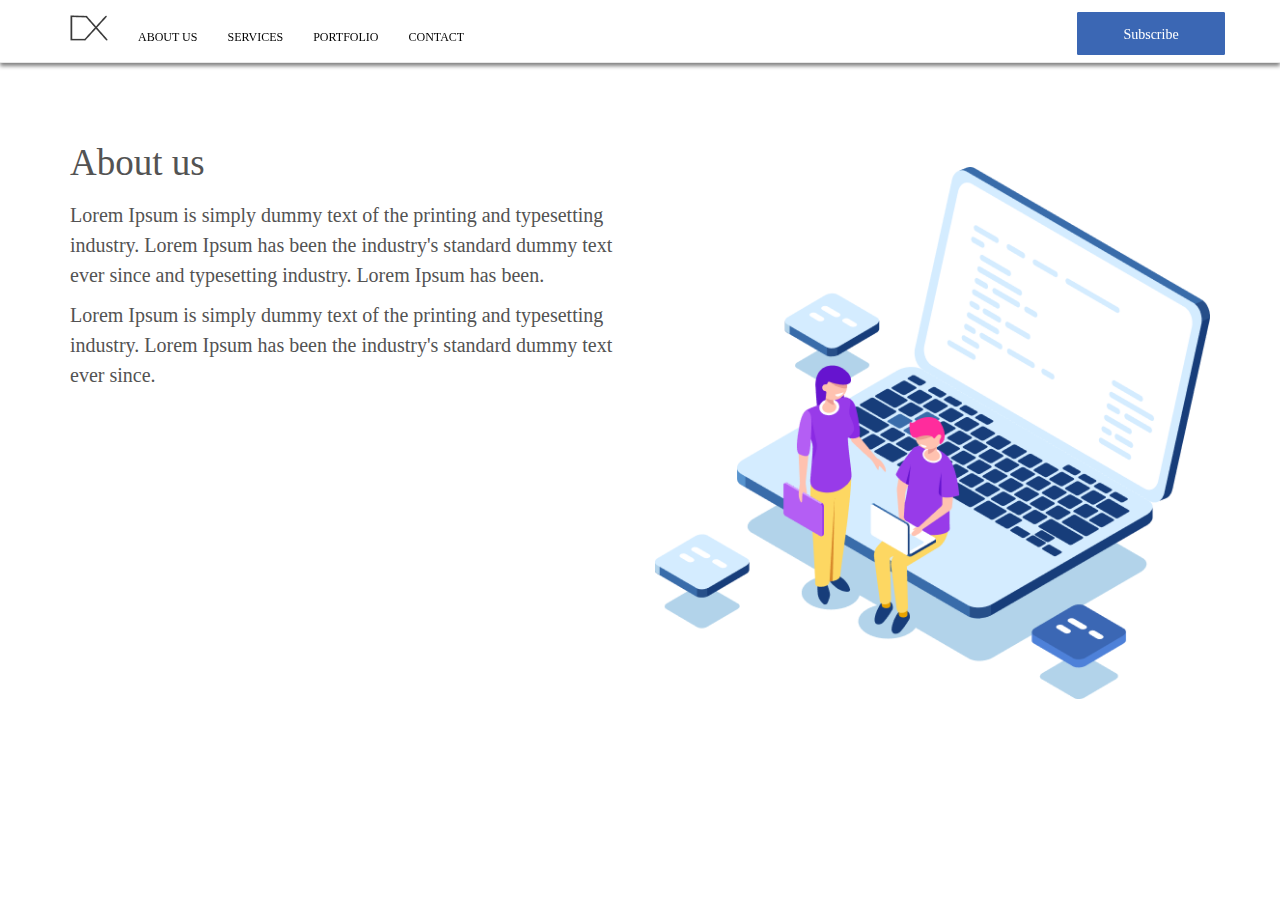
==== about.html @ 91616455 "about page" ====
<!DOCTYPE html>
<html lang="en">
<head>
  <meta charset="UTF-8">
  <meta name="viewport" content="width=device-width, initial-scale=1.0">
  <meta http-equiv="X-UA-Compatible" content="ie=edge">
  <title>About us</title>
  <link rel="stylesheet" href="https://cdnjs.cloudflare.com/ajax/libs/font-awesome/4.7.0/css/font-awesome.min.css">
  <link rel="stylesheet" href="./aboutAssets/css/bootstrap.min.css">
  <link rel="stylesheet" href="./aboutAssets/css/style.css">
</head>
<body>
	<div class="header">
		<nav class="navbar navbar-default navbar-fixed-top ">
		  <div class="container">
		    <div class="navbar-header">
		      <button type="button" class="navbar-toggle collapsed" data-toggle="collapse" data-target="#bs-example-navbar-collapse-1" aria-expanded="false">
		        <span class="sr-only">Toggle navigation</span>
		      </button>
		      <a class="navbar-brand" href="index.html"> <img src="aboutAssets/images/Vector.jpg"></a>
		    </div>
		    <div class="collapse navbar-collapse" id="bs-example-navbar-collapse-1">
		      <ul class="nav navbar-nav navbar-left custom-navigation">
						<li><a href="#">About Us</a></li>
						<li><a href="#">Services</a></li>
						<li><a href="#">Portfolio</a></li>
						<li><a href="#">Contact</a></li>
					</ul>
		      <ul class="nav navbar-nav navbar-right custom-navigation">
						<li>
							<button type="button" class="btn align-self-center" data-toggle="modal" data-target="#myModal">Subscribe</button>
						</li>
		      </ul>
		    </div>
		  </div>
		</nav>
	</div>
	<!-- End header -->

	<div id="myModal" class="modal " role="dialog">
		<div class="modal-dialog">
			<div class="modal-content">
				<div class="modal-body d-flex align-items-center">
					<h3 class="modal-title text-center">Subscribe</h3>
					<p class= "text-center">Subscribe to our newsletter and stay updated</p>
					<div class="text-center">
						<img class="img-fluid" alt="Responsive image"  src="aboutAssets/images/Group.png">
					</div>
					<br>
					<div class="input-group ">
						<input type="text" class="form-control" placeholder="example@gmail.com">
						<div class="input-group-addon">
							<span class="input-group-text">Thank you</span>
						</div>
					</div>
				</div>
			</div>	
		</div>
	</div>
	<!-- End modal -->

	<section id="about">
    <div class="container">
      <div class="row">
        <div class="col-md-6">
          <div class="about-content">
            <h2>About us</h2>
            <article>
              <p>
                Lorem Ipsum is simply dummy text of the printing and typesetting industry. Lorem Ipsum has been the
                industry's standard dummy text ever since and typesetting industry. Lorem Ipsum has been.
              </p>
              <p>
                Lorem Ipsum is simply dummy text of the printing and typesetting industry. Lorem Ipsum has been the
                industry's standard dummy text ever since.
              </p>
              <article>
                </p>
          </div>
        </div>
        <div class="col-md-6">
          <div class="about-img"></div>
        </div>
      </div>
    </div>
  </section>
  <script src="./aboutAssets/js/jquery-3.3.1.min.js"></script>
  <script src="./aboutAssets/js/bootstrap.min.js"></script>
  <script src="./aboutAssets/js/index.js"></script>
</body>
</html>
---- aboutAssets/css/style.css ----
div.header {
	background-color: #FFFFFF;
	background-repeat: repeat-x;
}
.transparent-navbar {
   	background: transparent;
	border: none;
}
.navbar-default .custom-navigation li a{
	font-family: Poppins;
	font-size: 12px;
	color: #000;
	text-transform: uppercase;
}
.navbar-default .custom-navigation li a:hover{
	color: #7D7B7B;
}
.navbar-brand {
	margin: 0;
}
.navbar-default .navbar-collapse, .navbar-default .navbar-form {
	margin-top: 12px; 
}
.btn {
	font-family: Poppins;
	margin-top: 40px;
	width: 148px;
	height: 43px;
	padding-right: 23px; 
	padding-left: 23px;
	padding-top: 9px;
	padding-bottom: 7px;
	color: #fff;
	border-radius: 1px;
	border-color: #3B67B4;
	background-color: #3B67B4;
}
.btn-primary {
	font-family: Poppins;
	width: 148px;
	height: 43px;
	padding-right: 37px; 
	padding-left: 38px;
	padding-top: 10px;
	padding-bottom: 6px;
	color: #fff;
	border-radius: 1px;
	border-color: #3B67B4;
	background-color: #3B67B4;
}
.tag{
	background-color: #C3B4B1;
	display:inline-block;
	padding: 5px;
}
.modal-body {
	margin-top:10px;
	margin-bottom:10px;
	margin-left:50px;
	margin-right:50px;
}
.navbar {
	background-color: white;
	margin-bottom: 0px;
	-moz-box-shadow: 0px 3px 4px gray;
  -webkit-box-shadow:0px 3px 4px gray;
  box-shadow: 0px 3px 4px gray;
}
nav .btn {
	margin-top:0px;
}
.btn:hover {
  background-color: #3B67B4;
 	box-shadow: 0px 2px 4px gray;
  color: #fff;
}
.help{
	right: 0px;
	bottom: 0px;
  position:absolute;
}

#about{
  padding: 115px 0;
  color: #535353;
}
#about h2{
  font-family: Poppins;
  font-style: normal;
  font-weight: normal;
  font-size: 37px;
  line-height: 55px;
}
#about article{
  font-family: Poppins;
  font-style: normal;
  font-weight: normal;
  font-size: 20px;
  line-height: 30px;
}
/* height: (from js) */
.about-img{
  background-image: url("../images/about.png");
  background-repeat: no-repeat;
  background-size: contain;
	background-position: center;
	margin-top: 40px;
}
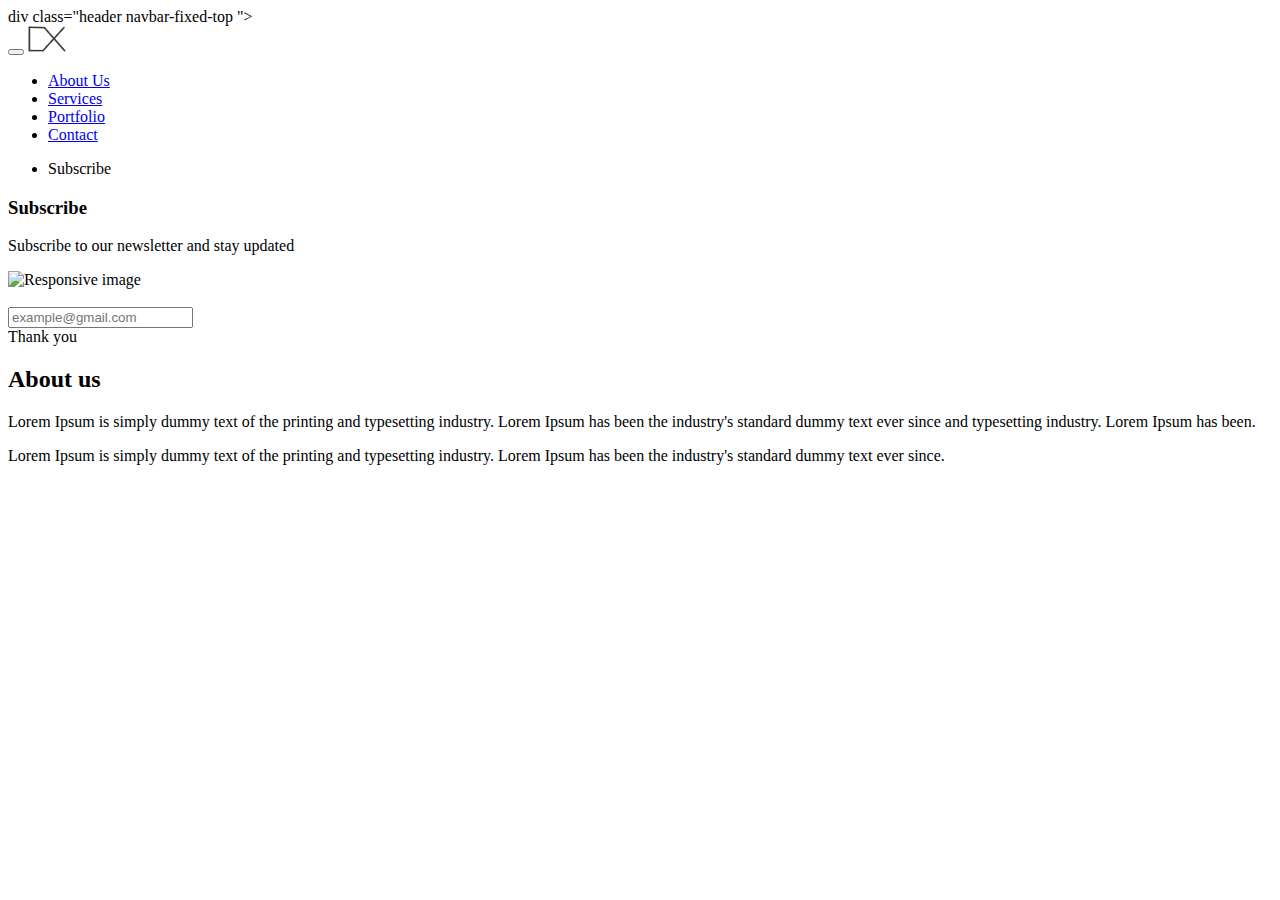
==== commit a816c0d4: "Home and About mege" ====
--- a/about.html
+++ b/about.html
@@ -10,31 +10,36 @@
   <link rel="stylesheet" href="./aboutAssets/css/style.css">
 </head>
 <body>
-	<div class="header">
-		<nav class="navbar navbar-default navbar-fixed-top ">
-		  <div class="container">
-		    <div class="navbar-header">
-		      <button type="button" class="navbar-toggle collapsed" data-toggle="collapse" data-target="#bs-example-navbar-collapse-1" aria-expanded="false">
-		        <span class="sr-only">Toggle navigation</span>
-		      </button>
-		      <a class="navbar-brand" href="index.html"> <img src="aboutAssets/images/Vector.jpg"></a>
-		    </div>
-		    <div class="collapse navbar-collapse" id="bs-example-navbar-collapse-1">
-		      <ul class="nav navbar-nav navbar-left custom-navigation">
-						<li><a href="#">About Us</a></li>
-						<li><a href="#">Services</a></li>
-						<li><a href="#">Portfolio</a></li>
-						<li><a href="#">Contact</a></li>
-					</ul>
-		      <ul class="nav navbar-nav navbar-right custom-navigation">
-						<li>
-							<button type="button" class="btn align-self-center" data-toggle="modal" data-target="#myModal">Subscribe</button>
-						</li>
-		      </ul>
-		    </div>
-		  </div>
-		</nav>
-	</div>
+	div class="header navbar-fixed-top ">
+			<nav class="navbar navbar-default navbar-fixed-top">
+				<div class="container">
+					<!-- Brand and toggle get grouped for better mobile display -->
+					<div class="navbar-header">
+						<button type="button" class="navbar-toggle collapsed" data-toggle="collapse" data-target="#bs-example-navbar-collapse-1" aria-expanded="false">
+						<span class="sr-only">Toggle navigation</span>
+						<span class="icon-bar"></span>
+						<span class="icon-bar"></span>
+						<span class="icon-bar"></span>
+						</button>
+						<a class="navbar-brand" href="index.html"><img src="assets/images/Vector.jpg"></a>
+					</div>
+					<!-- Collect the nav links, forms, and other content for toggling -->
+					<div class="collapse navbar-collapse" id="bs-example-navbar-collapse-1">
+						<ul class="nav navbar-nav navbar-left custom-navigation">
+							<li><a href="about.html">About Us</a></li>
+							<li><a href="#">Services</a></li>
+							<li><a href="#">Portfolio</a></li>
+							<li><a href="#">Contact</a></li>
+						</ul>
+						<ul class="nav navbar-nav navbar-right custom-navigation">
+							<li><div class="btn-primary" role="button" data-toggle="modal" data-target="#myModal">Subscribe</div></li>
+						</ul>
+					</div>
+					<!-- /.navbar-collapse -->
+				</div>
+				<!-- /.container -->
+			</nav>
+		</div>
 	<!-- End header -->
 
 	<div id="myModal" class="modal " role="dialog">
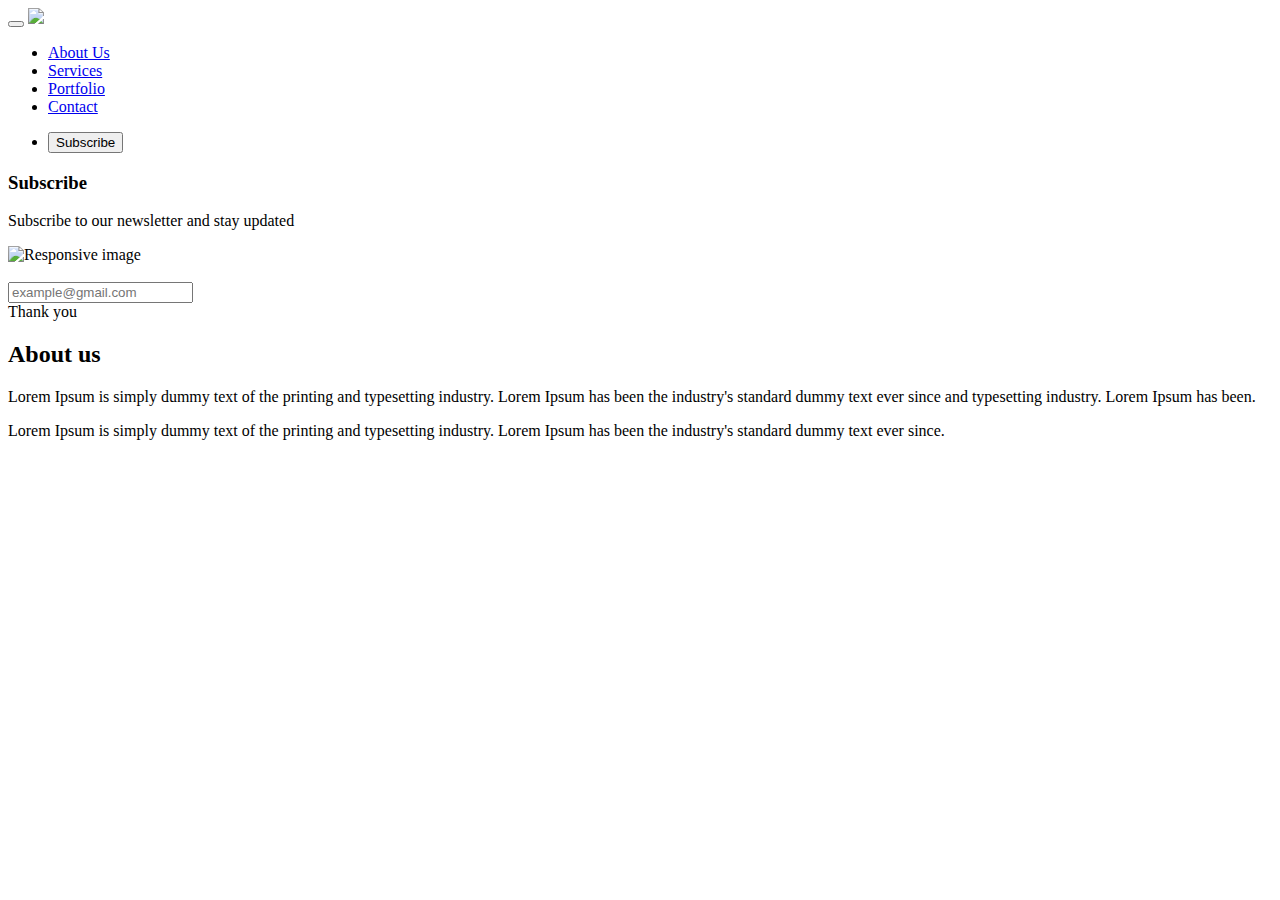
==== commit 72cd06bb: "connect about and index" ====
--- a/about.html
+++ b/about.html
@@ -10,36 +10,31 @@
   <link rel="stylesheet" href="./aboutAssets/css/style.css">
 </head>
 <body>
-	div class="header navbar-fixed-top ">
-			<nav class="navbar navbar-default navbar-fixed-top">
-				<div class="container">
-					<!-- Brand and toggle get grouped for better mobile display -->
-					<div class="navbar-header">
-						<button type="button" class="navbar-toggle collapsed" data-toggle="collapse" data-target="#bs-example-navbar-collapse-1" aria-expanded="false">
-						<span class="sr-only">Toggle navigation</span>
-						<span class="icon-bar"></span>
-						<span class="icon-bar"></span>
-						<span class="icon-bar"></span>
-						</button>
-						<a class="navbar-brand" href="index.html"><img src="assets/images/Vector.jpg"></a>
-					</div>
-					<!-- Collect the nav links, forms, and other content for toggling -->
-					<div class="collapse navbar-collapse" id="bs-example-navbar-collapse-1">
-						<ul class="nav navbar-nav navbar-left custom-navigation">
-							<li><a href="about.html">About Us</a></li>
-							<li><a href="#">Services</a></li>
-							<li><a href="#">Portfolio</a></li>
-							<li><a href="#">Contact</a></li>
-						</ul>
-						<ul class="nav navbar-nav navbar-right custom-navigation">
-							<li><div class="btn-primary" role="button" data-toggle="modal" data-target="#myModal">Subscribe</div></li>
-						</ul>
-					</div>
-					<!-- /.navbar-collapse -->
-				</div>
-				<!-- /.container -->
-			</nav>
-		</div>
+	<div class="header">
+		<nav class="navbar navbar-default navbar-fixed-top ">
+		  <div class="container">
+		    <div class="navbar-header">
+		      <button type="button" class="navbar-toggle collapsed" data-toggle="collapse" data-target="#bs-example-navbar-collapse-1" aria-expanded="false">
+		        <span class="sr-only">Toggle navigation</span>
+		      </button>
+		      <a class="navbar-brand" href="index.html"> <img src="aboutAssets/images/Vector.jpg"></a>
+		    </div>
+		    <div class="collapse navbar-collapse" id="bs-example-navbar-collapse-1">
+		      <ul class="nav navbar-nav navbar-left custom-navigation">
+						<li><a href="about.html">About Us</a></li>
+						<li><a href="#">Services</a></li>
+						<li><a href="#">Portfolio</a></li>
+						<li><a href="#">Contact</a></li>
+					</ul>
+		      <ul class="nav navbar-nav navbar-right custom-navigation">
+						<li>
+							<button type="button" class="btn align-self-center" data-toggle="modal" data-target="#myModal">Subscribe</button>
+						</li>
+		      </ul>
+		    </div>
+		  </div>
+		</nav>
+	</div>
 	<!-- End header -->
 
 	<div id="myModal" class="modal " role="dialog">
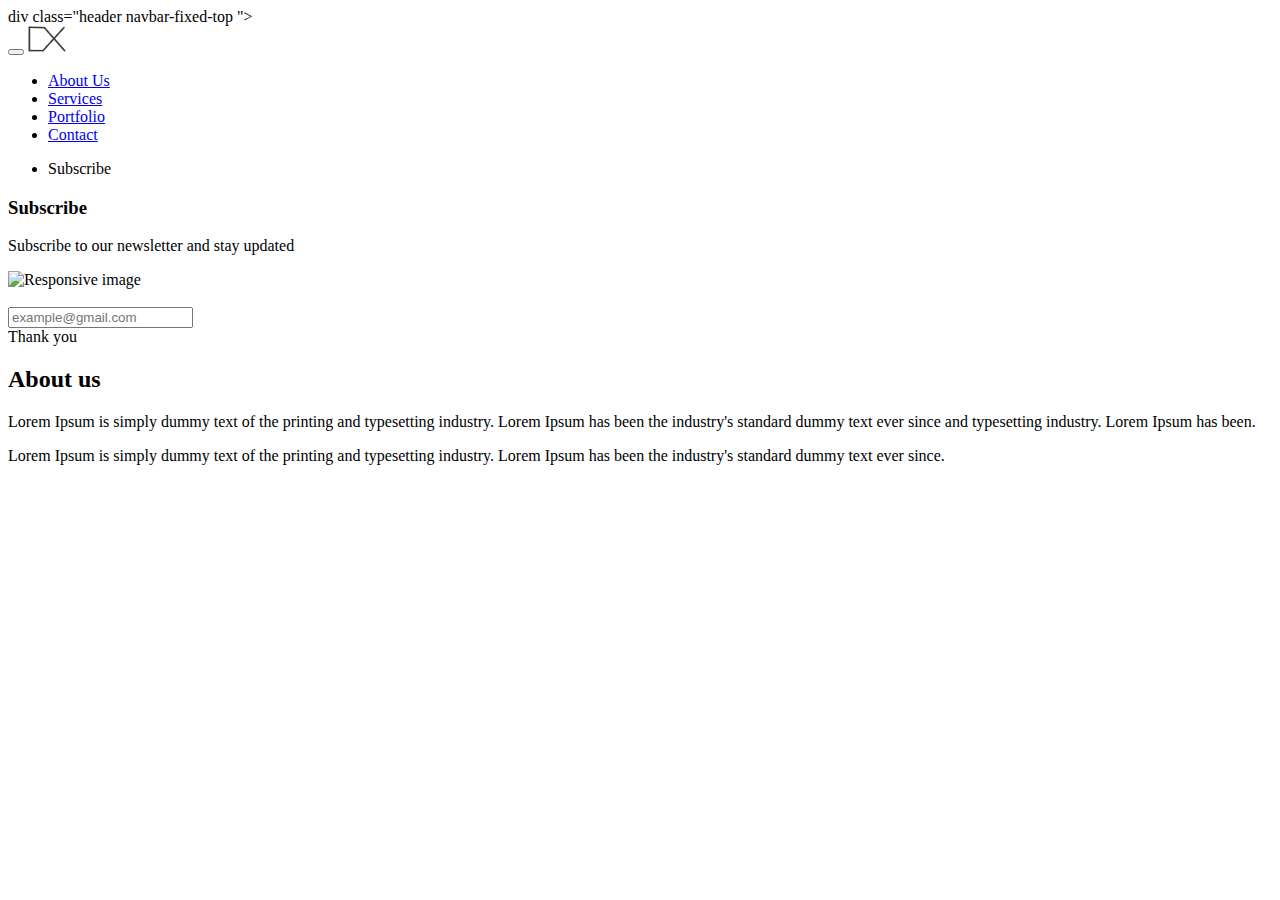
==== commit bdc8fd86: "Merge pull request #19 from goharAg/menu" ====
--- a/about.html
+++ b/about.html
@@ -10,31 +10,36 @@
   <link rel="stylesheet" href="./aboutAssets/css/style.css">
 </head>
 <body>
-	<div class="header">
-		<nav class="navbar navbar-default navbar-fixed-top ">
-		  <div class="container">
-		    <div class="navbar-header">
-		      <button type="button" class="navbar-toggle collapsed" data-toggle="collapse" data-target="#bs-example-navbar-collapse-1" aria-expanded="false">
-		        <span class="sr-only">Toggle navigation</span>
-		      </button>
-		      <a class="navbar-brand" href="index.html"> <img src="aboutAssets/images/Vector.jpg"></a>
-		    </div>
-		    <div class="collapse navbar-collapse" id="bs-example-navbar-collapse-1">
-		      <ul class="nav navbar-nav navbar-left custom-navigation">
-						<li><a href="about.html">About Us</a></li>
-						<li><a href="#">Services</a></li>
-						<li><a href="#">Portfolio</a></li>
-						<li><a href="#">Contact</a></li>
-					</ul>
-		      <ul class="nav navbar-nav navbar-right custom-navigation">
-						<li>
-							<button type="button" class="btn align-self-center" data-toggle="modal" data-target="#myModal">Subscribe</button>
-						</li>
-		      </ul>
-		    </div>
-		  </div>
-		</nav>
-	</div>
+	div class="header navbar-fixed-top ">
+			<nav class="navbar navbar-default navbar-fixed-top">
+				<div class="container">
+					<!-- Brand and toggle get grouped for better mobile display -->
+					<div class="navbar-header">
+						<button type="button" class="navbar-toggle collapsed" data-toggle="collapse" data-target="#bs-example-navbar-collapse-1" aria-expanded="false">
+						<span class="sr-only">Toggle navigation</span>
+						<span class="icon-bar"></span>
+						<span class="icon-bar"></span>
+						<span class="icon-bar"></span>
+						</button>
+						<a class="navbar-brand" href="index.html"><img src="assets/images/Vector.jpg"></a>
+					</div>
+					<!-- Collect the nav links, forms, and other content for toggling -->
+					<div class="collapse navbar-collapse" id="bs-example-navbar-collapse-1">
+						<ul class="nav navbar-nav navbar-left custom-navigation">
+							<li><a href="about.html">About Us</a></li>
+							<li><a href="#">Services</a></li>
+							<li><a href="#">Portfolio</a></li>
+							<li><a href="#">Contact</a></li>
+						</ul>
+						<ul class="nav navbar-nav navbar-right custom-navigation">
+							<li><div class="btn-primary" role="button" data-toggle="modal" data-target="#myModal">Subscribe</div></li>
+						</ul>
+					</div>
+					<!-- /.navbar-collapse -->
+				</div>
+				<!-- /.container -->
+			</nav>
+		</div>
 	<!-- End header -->
 
 	<div id="myModal" class="modal " role="dialog">
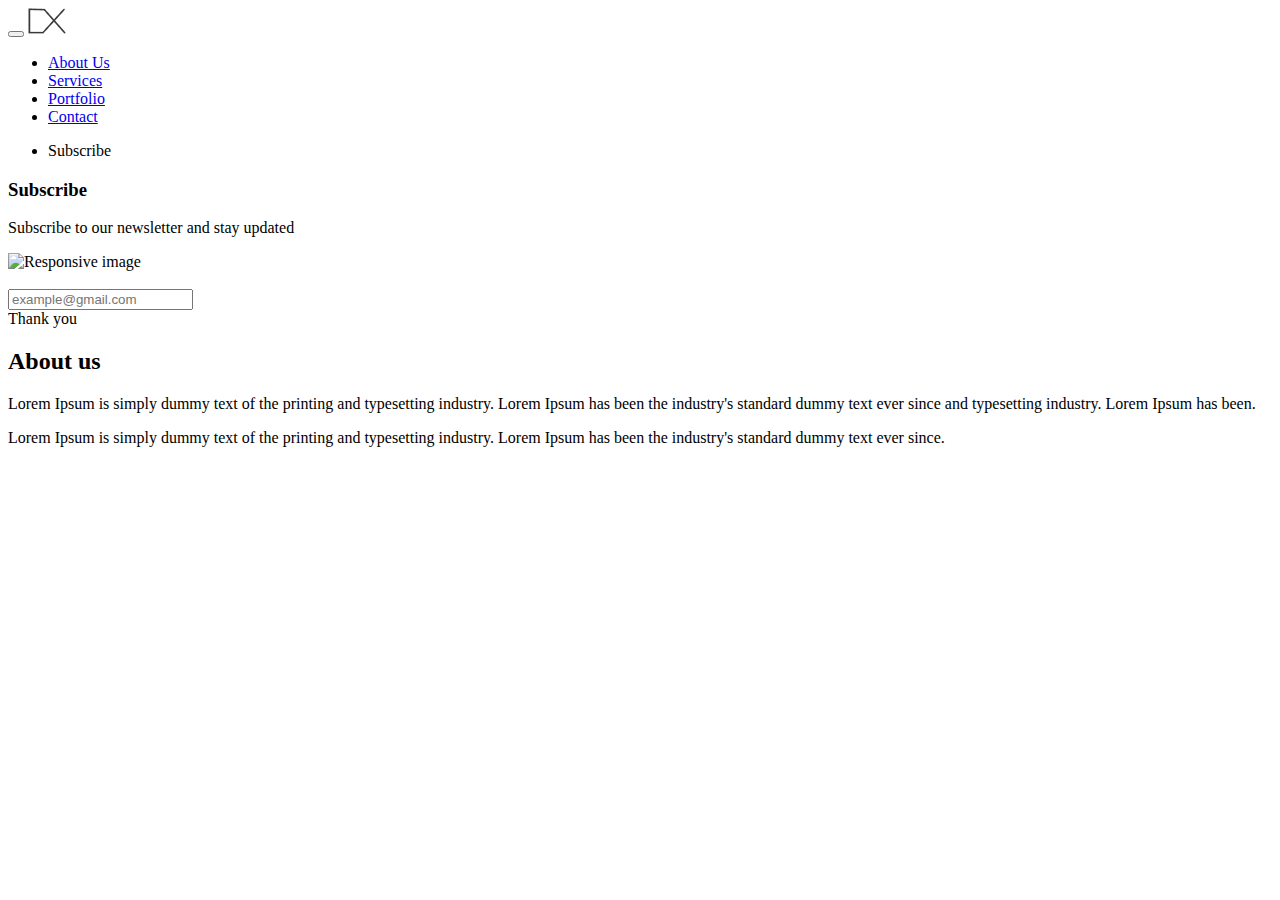
==== commit 424ad83a: "serice new page pre work" ====
--- a/about.html
+++ b/about.html
@@ -10,7 +10,7 @@
   <link rel="stylesheet" href="./aboutAssets/css/style.css">
 </head>
 <body>
-	div class="header navbar-fixed-top ">
+	<div class="header navbar-fixed-top ">
 			<nav class="navbar navbar-default navbar-fixed-top">
 				<div class="container">
 					<!-- Brand and toggle get grouped for better mobile display -->
